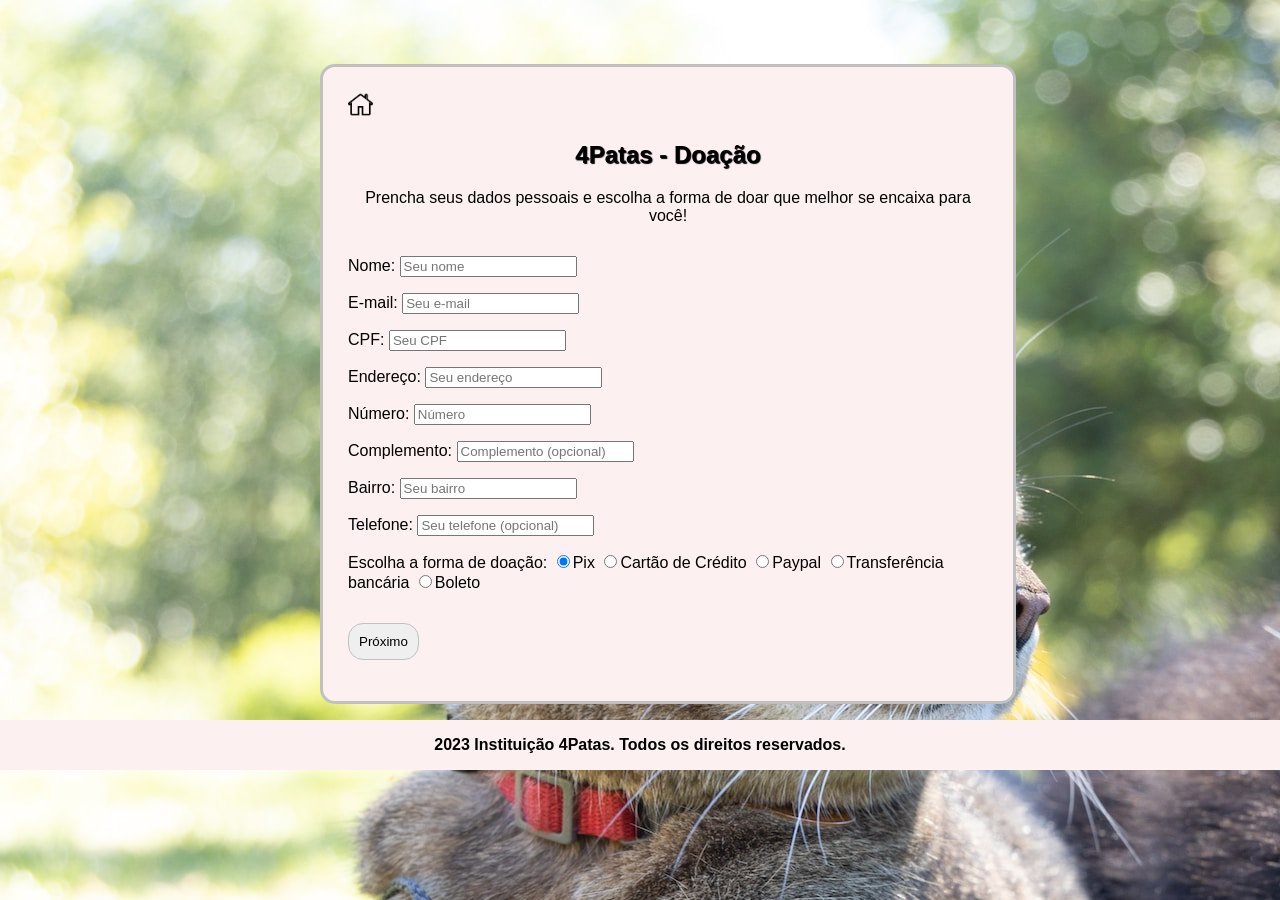
==== integrador-4/Site/views/donate.html @ 6dbdd4b6 "add: integrador 4 - Site base" ====
<!DOCTYPE html>
<html lang="pt-br">

<head>
    <meta charset="UTF-8">
    <meta name="viewport" content="width=device-width, initial-scale=1.0">
    <title>Doação</title>
    <link rel="stylesheet" href="../css/estilos.css">
</head>

<body class="donate-body">
    <section class="form-container">
        <a href="../index.html"><img src="../img/web-house.png" alt="Home"></a>
        <h2>4Patas - Doação</h2>
            <p id="fill-text">Prencha seus dados pessoais e escolha a forma de doar que melhor se encaixa para você!</p>
            <form action="#" method="post" name="donate-form">
                <p>
                    <label for="name">Nome:</label>
                    <input type="text" name="name" placeholder="Seu nome" required>
                </p>
                <p>
                    <label for="email">E-mail:</label>
                    <input type="email" name="email" placeholder="Seu e-mail" required>
                </p>
                <p>
                    <label for="cpf">CPF:</label>
                    <input type="text" name="cpf" placeholder="Seu CPF" minlength="11" maxlength="11" required>    
                </p>
                <p>
                    <label for="address">Endereço:</label>
                    <input type="text" name="address" placeholder="Seu endereço" required>    
                </p>
                <p>
                    <label for="number">Número:</label>
                    <input type="number" name="number" placeholder="Número" required>    
                </p>
                <p>
                    <label for="complement">Complemento:</label>
                    <input type="text" name="complement" placeholder="Complemento (opcional)">    
                </p>
                <p>
                    <label for="neighborhood">Bairro:</label>
                    <input type="text" name="neighborhood" placeholder="Seu bairro" required>    
                </p>
                <p>
                    <label for="phone">Telefone:</label>
                    <input type="tel" name="phone" placeholder="Seu telefone (opcional)" minlength="11" maxlength="11">    
                </p>
                <label for="donation-method">Escolha a forma de doação:</label>
                <input type="radio" name="donation-method" value="pix" checked><label>Pix</label>
                <input type="radio" name="donation-method" value="credit-card"><label>Cartão de Crédito</label>
                <input type="radio" name="donation-method" value="paypal"><label>Paypal</label>
                <input type="radio" name="donation-method" value="bank-transfer"><label>Transferência bancária</label>
                <input type="radio" name="donation-method" value="ticket"><label>Boleto</label>
                <p><input type="submit" value="Próximo"></p>
            </form>
    </section>
    </main>
    <footer id="donation-footer">
        <p>2023 Instituição 4Patas. Todos os direitos reservados.</p>
    </footer>
</body>

</html>
---- integrador-4/Site/css/estilos.css ----
body,
textarea {
	margin: 0;
	padding: 0;
	font-family: "Montserrat", Arial, Helvetica, sans-serif;
}

.navbar-container {
	width: 100%;
	height: 120px;
	padding: 0px 2em;
	position: relative;
	background-color: #F1B4BB;
	box-sizing: border-box;
}

.logo {
	width: 90px;
	margin-top: 15px;
}

nav {
	position: relative;
}

.navbar-items {
	list-style: none;
	position: absolute;
	display: inline-block;
	line-height: 120px;
	margin: 0px;
	right: 0px;
}

.navbar-items li {
	display: inline-block;
	margin-left: 25px;
}

.navbar-items li a {
	text-decoration: none;
	transition: .5s;
}

.donate-btn {
	padding: 15px 20px;
	background-color: #FDF0F0;
	border-radius: 30px;
	border: 1px solid black;
	font-weight: bold;
}

.donate-btn:hover {
	background-color: #FFF;
	color: black;
}

.main-banner {
	background: linear-gradient(rgba(0, 0, 0, 0.5), rgba(0, 0, 0, 0.5)), url(../img/background.png);
	max-width: 100vw;
	background-position: top;
	background-size: cover;
	padding: 10em;
	position: relative;
}

.main-banner h1,
.main-banner p {
	color: #FFF;
	text-align: center;
}

.main-banner h1 {
	font-size: 54px;
}

.main-banner p {
	font-size: 24px;
	line-height: 30px;
}

.main-banner p:last-child {
	text-align: justify;
}

.adoption-container {
	padding-top: 3em;
	padding-bottom: 3em;
	text-align: center;
	background-color: #FDF0F0;
}

.adoption-container h2 {
	font-size: 32px;
}

.pets-container {
	width: 90%;
	position: relative;
	margin-left: auto;
	margin-right: auto;
	margin-top: 4em;
}

.pets-img {
	width: 450px;
	border-radius: 15px;
	box-shadow: 2px 2px 3px #000;
}

.pet {
	margin-top: 15px;
	padding: 50px;
	text-align: center;
	background-color: #F1B4BB;
	border-radius: 15px;
	border: 2px solid black;
}

.pet p {
	line-height: 30px;
}

.pet-description {
	font-size: 24px;
}

.pet-age {
	font-size: 20px;
}

.pet-story {
	font-size: 18px;
}

.banners-container {
	background-color:#FDF0F0;
	padding: 5em;
	border-bottom: 1px solid silver;
}

.banner {
	display: flex;
	justify-content: space-evenly;
}

.banner-img {
	width: 200px;
	height: 150px;
	border-radius: 15px;
	box-shadow: 1px 1px 2px #000;
}

.banners-container p {
	margin-top: 50px;
	text-align: center;
	font-size: 28px;
	font-weight: bold;
}

.mission-and-values {
	padding: 3em;
	border-bottom: 1px solid silver;
	background-image: url(../img/white-wallpaper.jpg);
}

.mission-and-values:last-child {
	background-image: url(../img/sky-wallpaper.jpg);
}

.mission-and-values h2 {
	font-size: 28px;
	text-align: center;
}

.mission-and-values li {
	font-size: 18px;
	text-align: justify;
	line-height: 35px;
}

.informations {
	padding: 3em;
	background: linear-gradient(rgba(0, 0, 0, 0.5), rgba(0, 0, 0, 0.5)), url(../img/description-and-address.jpg);
	height: 325px;
	display: flex;
}

.description-and-address {
	width: 50%;
	color: white;
	font-size: 20px;
	text-align: left;
	padding: 25px;
	line-height: 30px;
}

.description-and-address:last-child {
	text-align: right;
}

footer {
	text-align: center;
	font-weight: bold;
	line-height: 50px;
}

.donate-body {
	background-image: url(../img/donate-background.jpg);
}

.form-container {
	background-color: #FDF0F0;
	border: 3px solid silver;
	padding: 25px;
	margin-top: 5%;
	margin-left: 25%;
	width: 50%;
	border-radius: 15px;
}

.form-container a img {
	width: 25px;
}

.form-container a:hover {
	cursor: pointer;
}

.form-container h2 {
	text-align: center;
	text-shadow: 1px 1px 1px black;
}

#fill-text {
	text-align: center;
	padding-bottom: 15px;
}

.donate-form p {
	text-align: left;
}

.form-container input[type="submit"] {
	margin-top: 15px;
	padding: 10px;
	border-radius: 15px;
	border: 1px solid silver;
}

.form-container input[type="submit"]:hover {
	cursor: pointer;
	background-color: white;
	border: 1px solid black;
}

#donation-footer {
	background-color: #FDF0F0;
}


@media screen and (max-width: 1100px) {
}

@media screen and (max-width: 900px) {
}

@media screen and (max-width: 576px) {
}
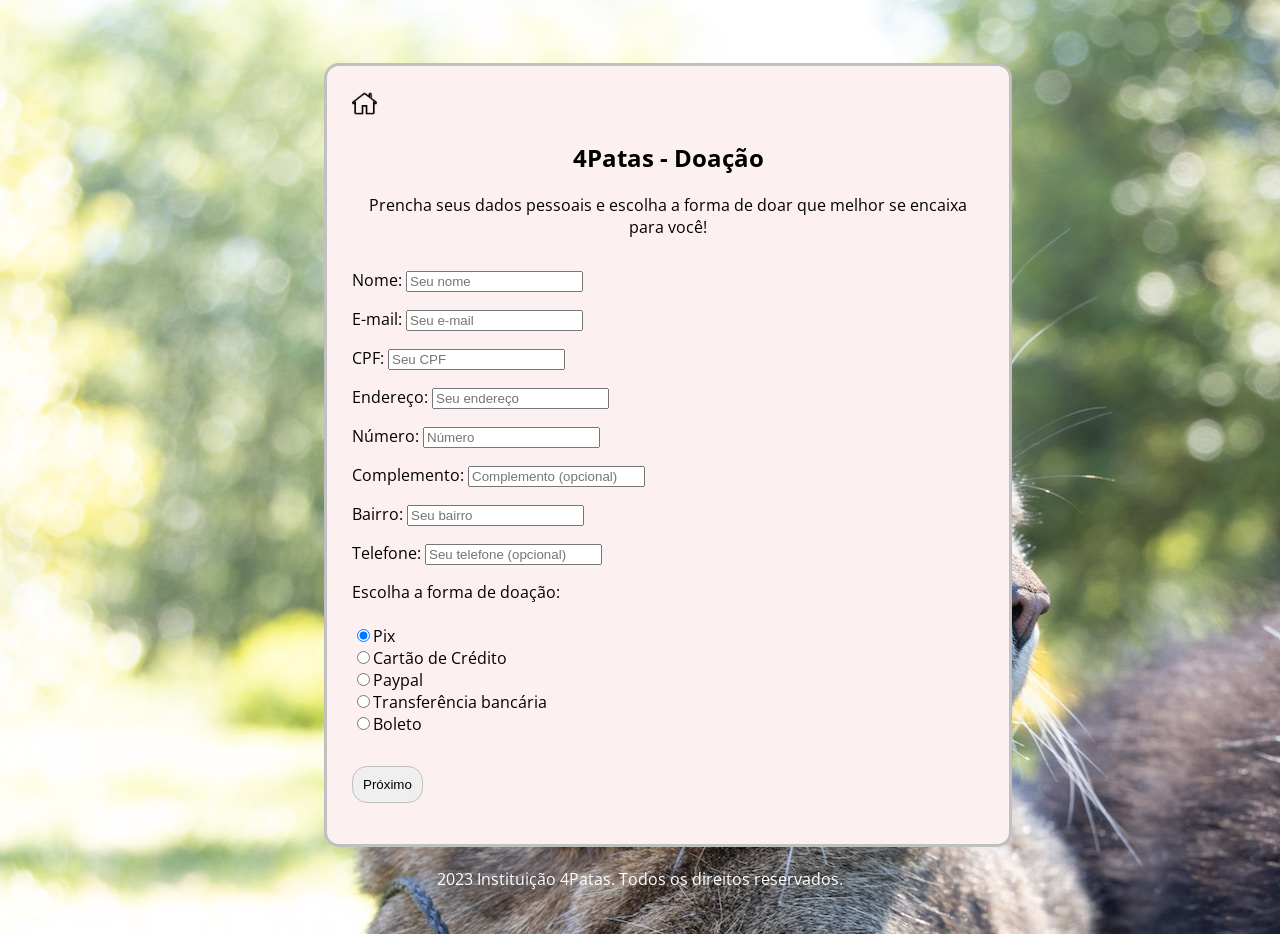
==== commit 3c1e1e2b: "feat: melhorias página doações" ====
--- a/integrador-4/Site/views/donate.html
+++ b/integrador-4/Site/views/donate.html
@@ -12,48 +12,50 @@
     <section class="form-container">
         <a href="../index.html"><img src="../img/web-house.png" alt="Home"></a>
         <h2>4Patas - Doação</h2>
-            <p id="fill-text">Prencha seus dados pessoais e escolha a forma de doar que melhor se encaixa para você!</p>
-            <form action="#" method="post" name="donate-form">
-                <p>
-                    <label for="name">Nome:</label>
-                    <input type="text" name="name" placeholder="Seu nome" required>
-                </p>
-                <p>
-                    <label for="email">E-mail:</label>
-                    <input type="email" name="email" placeholder="Seu e-mail" required>
-                </p>
-                <p>
-                    <label for="cpf">CPF:</label>
-                    <input type="text" name="cpf" placeholder="Seu CPF" minlength="11" maxlength="11" required>    
-                </p>
-                <p>
-                    <label for="address">Endereço:</label>
-                    <input type="text" name="address" placeholder="Seu endereço" required>    
-                </p>
-                <p>
-                    <label for="number">Número:</label>
-                    <input type="number" name="number" placeholder="Número" required>    
-                </p>
-                <p>
-                    <label for="complement">Complemento:</label>
-                    <input type="text" name="complement" placeholder="Complemento (opcional)">    
-                </p>
-                <p>
-                    <label for="neighborhood">Bairro:</label>
-                    <input type="text" name="neighborhood" placeholder="Seu bairro" required>    
-                </p>
-                <p>
-                    <label for="phone">Telefone:</label>
-                    <input type="tel" name="phone" placeholder="Seu telefone (opcional)" minlength="11" maxlength="11">    
-                </p>
-                <label for="donation-method">Escolha a forma de doação:</label>
-                <input type="radio" name="donation-method" value="pix" checked><label>Pix</label>
-                <input type="radio" name="donation-method" value="credit-card"><label>Cartão de Crédito</label>
-                <input type="radio" name="donation-method" value="paypal"><label>Paypal</label>
-                <input type="radio" name="donation-method" value="bank-transfer"><label>Transferência bancária</label>
-                <input type="radio" name="donation-method" value="ticket"><label>Boleto</label>
+        <p id="fill-text">Prencha seus dados pessoais e escolha a forma de doar que melhor se encaixa para você!</p>
+        <form action="#" method="post" name="donate-form">
+            <p>
+                <label for="name">Nome:</label>
+                <input type="text" name="name" placeholder="Seu nome" required>
+            </p>
+            <p>
+                <label for="email">E-mail:</label>
+                <input type="email" name="email" placeholder="Seu e-mail" required>
+            </p>
+            <p>
+                <label for="cpf">CPF:</label>
+                <input type="text" name="cpf" placeholder="Seu CPF" minlength="11" maxlength="11" required>
+            </p>
+            <p>
+                <label for="address">Endereço:</label>
+                <input type="text" name="address" placeholder="Seu endereço" required>
+            </p>
+            <p>
+                <label for="number">Número:</label>
+                <input type="number" name="number" placeholder="Número" required>
+            </p>
+            <p>
+                <label for="complement">Complemento:</label>
+                <input type="text" name="complement" placeholder="Complemento (opcional)">
+            </p>
+            <p>
+                <label for="neighborhood">Bairro:</label>
+                <input type="text" name="neighborhood" placeholder="Seu bairro" required>
+            </p>
+            <p>
+                <label for="phone">Telefone:</label>
+                <input type="tel" name="phone" placeholder="Seu telefone (opcional)" minlength="11" maxlength="11">
+            </p>
+            <div id="donation-container">
+                <label for="donation-method">Escolha a forma de doação:</label><br><br>
+                <input type="radio" name="donation-method" value="pix" checked><label>Pix</label><br>
+                <input type="radio" name="donation-method" value="credit-card"><label>Cartão de Crédito</label><br>
+                <input type="radio" name="donation-method" value="paypal"><label>Paypal</label><br>
+                <input type="radio" name="donation-method" value="bank-transfer"><label>Transferência bancária</label><br>
+                <input type="radio" name="donation-method" value="ticket"><label>Boleto</label><br>
                 <p><input type="submit" value="Próximo"></p>
-            </form>
+            </div>
+        </form>
     </section>
     </main>
     <footer id="donation-footer">
--- a/integrador-4/Site/css/estilos.css
+++ b/integrador-4/Site/css/estilos.css
@@ -1,58 +1,49 @@
-body,
+@import url("https://fonts.googleapis.com/css2?family=Open+Sans:wght@400;600&display=swap");
+
+body {
+	font-family: "Open Sans", Arial, Helvetica, sans-serif;
+}
+
+body > .content {
+	background-color: #fdf0f0;
+}
+
 textarea {
 	margin: 0;
 	padding: 0;
-	font-family: "Montserrat", Arial, Helvetica, sans-serif;
-}
-
-.navbar-container {
+}
+
+nav.navbar {
 	width: 100%;
-	height: 120px;
+	height: 80px;
 	padding: 0px 2em;
-	position: relative;
-	background-color: #F1B4BB;
+	position: fixed;
+	background-color: white;
 	box-sizing: border-box;
-}
-
-.logo {
-	width: 90px;
-	margin-top: 15px;
-}
-
-nav {
-	position: relative;
-}
-
-.navbar-items {
-	list-style: none;
-	position: absolute;
-	display: inline-block;
-	line-height: 120px;
-	margin: 0px;
-	right: 0px;
-}
-
-.navbar-items li {
-	display: inline-block;
-	margin-left: 25px;
-}
-
-.navbar-items li a {
-	text-decoration: none;
-	transition: .5s;
-}
-
-.donate-btn {
-	padding: 15px 20px;
-	background-color: #FDF0F0;
-	border-radius: 30px;
-	border: 1px solid black;
-	font-weight: bold;
-}
-
-.donate-btn:hover {
-	background-color: #FFF;
-	color: black;
+	z-index: 100;
+}
+
+.main {
+	padding-top: 80px;
+}
+
+.btn.donation {
+	color: white;
+	background-color: #d15261;
+	border: 1px solid white;
+	border-radius: 25px;
+	padding: 10px 20px;
+}
+
+.btn.donation:hover {
+	background-color: #fdf0f0;
+	border: 1px solid #d15261;
+	color: #d15261;
+}
+
+.card-img-top {
+	height: 250px;
+	object-fit: cover;
 }
 
 .main-banner {
@@ -60,13 +51,13 @@
 	max-width: 100vw;
 	background-position: top;
 	background-size: cover;
-	padding: 10em;
+	padding: 10%;
 	position: relative;
 }
 
 .main-banner h1,
 .main-banner p {
-	color: #FFF;
+	color: #fff;
 	text-align: center;
 }
 
@@ -87,7 +78,7 @@
 	padding-top: 3em;
 	padding-bottom: 3em;
 	text-align: center;
-	background-color: #FDF0F0;
+	background-color: #fdf0f0;
 }
 
 .adoption-container h2 {
@@ -103,7 +94,8 @@
 }
 
 .pets-img {
-	width: 450px;
+	width: 100%;
+	max-width: 450px;
 	border-radius: 15px;
 	box-shadow: 2px 2px 3px #000;
 }
@@ -112,7 +104,7 @@
 	margin-top: 15px;
 	padding: 50px;
 	text-align: center;
-	background-color: #F1B4BB;
+	background-color: #f1b4bb;
 	border-radius: 15px;
 	border: 2px solid black;
 }
@@ -133,35 +125,32 @@
 	font-size: 18px;
 }
 
-.banners-container {
-	background-color:#FDF0F0;
-	padding: 5em;
-	border-bottom: 1px solid silver;
-}
-
 .banner {
+	margin-top: 50px;
 	display: flex;
-	justify-content: space-evenly;
+	justify-content: space-between;
+	overflow: hidden;
 }
 
 .banner-img {
 	width: 200px;
 	height: 150px;
 	border-radius: 15px;
-	box-shadow: 1px 1px 2px #000;
+	border: 1px solid rgba(0, 0, 0, 0.175);
+	object-fit: cover;
 }
 
 .banners-container p {
 	margin-top: 50px;
+	margin-bottom: 100px;
 	text-align: center;
 	font-size: 28px;
-	font-weight: bold;
 }
 
 .mission-and-values {
-	padding: 3em;
-	border-bottom: 1px solid silver;
-	background-image: url(../img/white-wallpaper.jpg);
+	padding: 5em 3em;
+
+	background-color: white;
 }
 
 .mission-and-values:last-child {
@@ -180,37 +169,58 @@
 }
 
 .informations {
-	padding: 3em;
-	background: linear-gradient(rgba(0, 0, 0, 0.5), rgba(0, 0, 0, 0.5)), url(../img/description-and-address.jpg);
-	height: 325px;
+	min-height: 325px;
 	display: flex;
-}
-
-.description-and-address {
-	width: 50%;
-	color: white;
+
+	color: black;
 	font-size: 20px;
-	text-align: left;
 	padding: 25px;
 	line-height: 30px;
 }
 
-.description-and-address:last-child {
+.description {
+	width: 50%;
+	text-align: left;
+}
+
+.address {
+	width: 50%;
 	text-align: right;
 }
 
+@media (max-width: 765px) {
+	.informations {
+		flex-direction: column;
+	}
+
+	.description,
+	.address {
+		width: 100%;
+	}
+}
+
 footer {
 	text-align: center;
-	font-weight: bold;
-	line-height: 50px;
+	padding: 20px;
+	margin-top: -15px;
+	background-color: #d15261;
+	color: white;
+}
+
+#about {
+	padding: 6em 3em;
 }
 
 .donate-body {
 	background-image: url(../img/donate-background.jpg);
 }
 
+#donation-footer {
+	background-color: transparent;
+}
+
 .form-container {
-	background-color: #FDF0F0;
+	background-color: #fdf0f0;
 	border: 3px solid silver;
 	padding: 25px;
 	margin-top: 5%;
@@ -229,7 +239,10 @@
 
 .form-container h2 {
 	text-align: center;
-	text-shadow: 1px 1px 1px black;
+}
+
+h3 {
+	text-align: center;
 }
 
 #fill-text {
@@ -253,17 +266,3 @@
 	background-color: white;
 	border: 1px solid black;
 }
-
-#donation-footer {
-	background-color: #FDF0F0;
-}
-
-
-@media screen and (max-width: 1100px) {
-}
-
-@media screen and (max-width: 900px) {
-}
-
-@media screen and (max-width: 576px) {
-}
